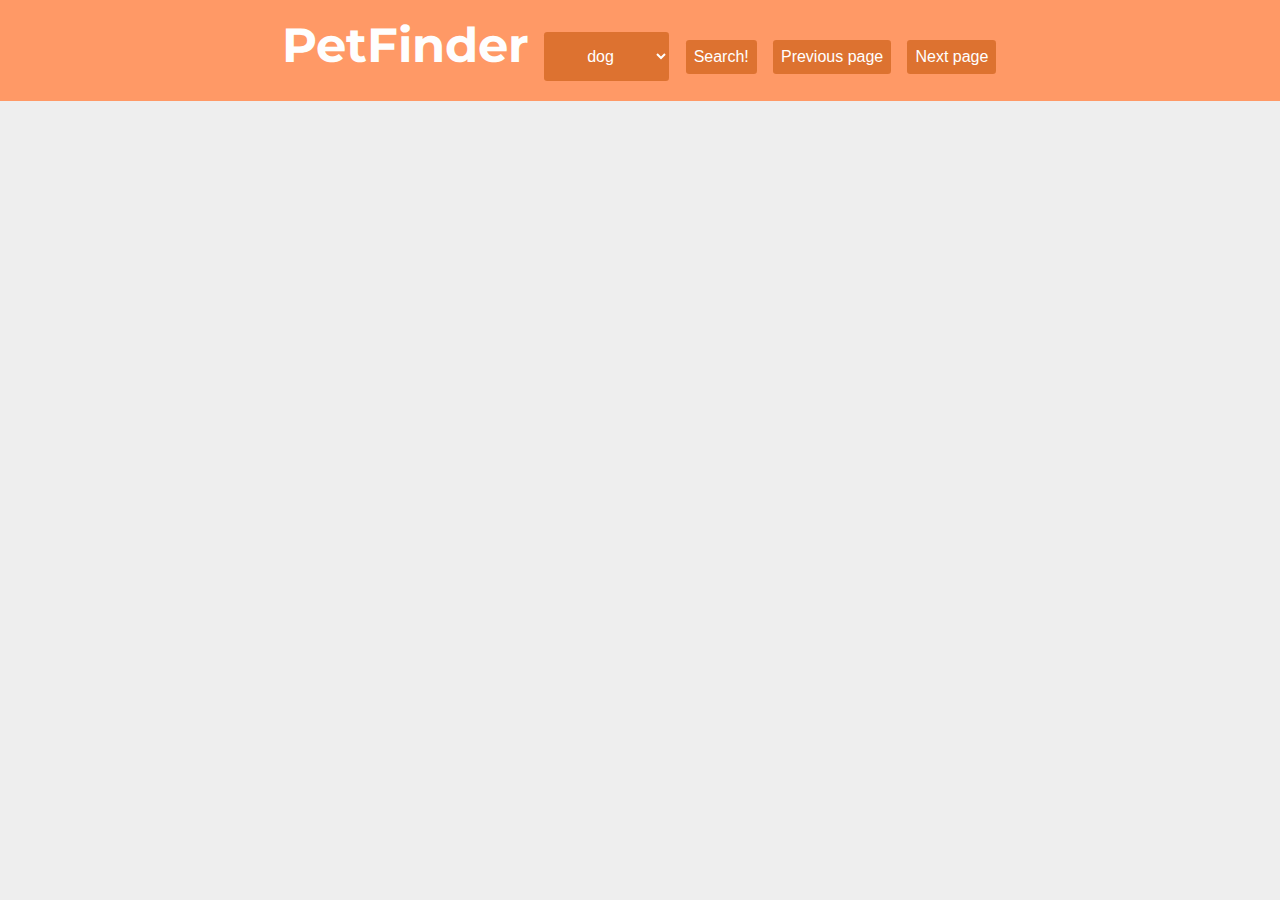
==== public/index.html @ 5fdf2efe "Added all files" ====
<!-- This is a static file -->
<!-- served from your routes in server.js -->

<!DOCTYPE html>
<html lang="en">
  <head>
    <meta charset="utf-8" />
    <meta name="description" content="A sample pwa weather app" />
    <meta name="theme-color" content="#2F3BA2" />
    <meta name="viewport" content="width=device-width, initial-scale=1.0" />
    <title>PetFinder</title>
    <link rel="stylesheet" type="text/css" href="style.css" />
    <link
      rel="icon"
      href="https://cdn.glitch.com/4d51b0c0-be32-4c64-b4f6-1f636ebcfef4%2Ffavicon.ico?v=1575392834525"
      type="image/x-icon"
    />
    <link
      href="https://fonts.googleapis.com/css?family=Montserrat|Patrick+Hand&display=swap"
      rel="stylesheet"
    />
    <meta name="apple-mobile-web-app-capable" content="yes" />
    <meta name="apple-mobile-web-app-status-bar-style" content="black" />
    <meta name="apple-mobile-web-app-title" content="Weather PWA" />
    <link rel="apple-touch-icon" href="/images/icons/icon-152x152.png" />
    <link rel="apple-touch-icon" sizes="57x57" href="/apple-icon-57x57.png" />
    <link rel="apple-touch-icon" sizes="60x60" href="/apple-icon-60x60.png" />
    <link rel="apple-touch-icon" sizes="72x72" href="/apple-icon-72x72.png" />
    <link rel="apple-touch-icon" sizes="76x76" href="/apple-icon-76x76.png" />
    <link
      rel="apple-touch-icon"
      sizes="114x114"
      href="/apple-icon-114x114.png"
    />
    <link
      rel="apple-touch-icon"
      sizes="120x120"
      href="/apple-icon-120x120.png"
    />
    <link
      rel="apple-touch-icon"
      sizes="144x144"
      href="/apple-icon-144x144.png"
    />
    <link
      rel="apple-touch-icon"
      sizes="152x152"
      href="/apple-icon-152x152.png"
    />
    <link
      rel="apple-touch-icon"
      sizes="180x180"
      href="/apple-icon-180x180.png"
    />
  </head>
  <body>
    <div id="app-template">
      <div class="grid-container">
        <div id="header" class="header">
          <b>PetFinder</b>
          <select id="animal" class="categories">
            <option id="dog" value="dog" class="options">dog</option>
            <option id="cat" value="cat" class="options">cat</option>
            <option value="bird" class="options">bird</option>
            <option value="rabbit" class="options">rabbit</option>
          </select>
          <button id="search" onclick="getInformation()">
            Search!
          </button>
          <button onclick="previousPage()">
            Previous page
          </button>
          <button onclick="nextPage()">
            Next page
          </button>
        </div>

        <div class="first grid">
          <div id="one" class="card hidden">
            <h1 id="name">f</h1>
            <div id="backup">
              <img
                id="picture"
                alt="Potential Pet"
                src="https://docs.google.com/drawings/d/e/2PACX-1vSAPQdNyag5Bc3F0BToLMoFO6M2BQHDTm1R44leH0hRXRHoTHVC009jt8tGt4tIvcSV-9IrPp6v5kl6/pub?w=852&h=711"
              />
            </div>
            <p id="breed"></p>
            <p id="gender"></p>
            <p id="location"></p>
            <a id="url" href="https://www.petfinder.com/"></a>
          </div>
        </div>
        <div class="second grid">
          <div id="two" class="card hidden">
            <h1 id="name2">f</h1>
            <div id="backup2">
              <img
                id="picture2"
                alt="Potential Pet"
                src="https://docs.google.com/drawings/d/e/2PACX-1vSAPQdNyag5Bc3F0BToLMoFO6M2BQHDTm1R44leH0hRXRHoTHVC009jt8tGt4tIvcSV-9IrPp6v5kl6/pub?w=852&h=711"
              />
            </div>
            <p id="breed2"></p>
            <p id="gender2"></p>
            <p id="location2"></p>
            <a id="url2" href="https://www.petfinder.com/"></a>
          </div>
        </div>
        <div class="third grid">
          <div id="three" class="card hidden">
            <h1 id="name3">f</h1>
            <div id="backup3">
              <img
                id="picture3"
                alt="Potential Pet"
                src="https://docs.google.com/drawings/d/e/2PACX-1vSAPQdNyag5Bc3F0BToLMoFO6M2BQHDTm1R44leH0hRXRHoTHVC009jt8tGt4tIvcSV-9IrPp6v5kl6/pub?w=852&h=711"
              />
            </div>
            <p id="breed3"></p>
            <p id="gender3"></p>
            <p id="location3"></p>
            <a id="url3" href="https://www.petfinder.com/"></a>
          </div>
        </div>
        <div class="fourth grid">
          <div id="four" class="card hidden">
            <h1 id="name4">f</h1>
            <div id="backup4">
              <img
                id="picture4"
                alt="Potential Pet"
                src="https://docs.google.com/drawings/d/e/2PACX-1vSAPQdNyag5Bc3F0BToLMoFO6M2BQHDTm1R44leH0hRXRHoTHVC009jt8tGt4tIvcSV-9IrPp6v5kl6/pub?w=852&h=711"
              />
            </div>
            <p id="breed4"></p>
            <p id="gender4"></p>
            <p id="location4"></p>
            <a id="url4" href="https://www.petfinder.com/"></a>
          </div>
        </div>
        <div class="fifth grid">
          <div id="five" class="card hidden">
            <h1 id="name5">f</h1>
            <div id="backup5">
              <img
                id="picture5"
                alt="Potential Pet"
                src="https://docs.google.com/drawings/d/e/2PACX-1vSAPQdNyag5Bc3F0BToLMoFO6M2BQHDTm1R44leH0hRXRHoTHVC009jt8tGt4tIvcSV-9IrPp6v5kl6/pub?w=852&h=711"
              />
            </div>
            <p id="breed5"></p>
            <p id="gender5"></p>
            <p id="location5"></p>
            <a id="url5" href="https://www.petfinder.com/"></a>
          </div>
        </div>
        <div class="sixth grid">
          <div id="six" class="card hidden">
            <h1 id="name6">f</h1>
            <div id="backup6">
              <img
                id="picture6"
                alt="Potential Pet"
                src="https://docs.google.com/drawings/d/e/2PACX-1vSAPQdNyag5Bc3F0BToLMoFO6M2BQHDTm1R44leH0hRXRHoTHVC009jt8tGt4tIvcSV-9IrPp6v5kl6/pub?w=852&h=711"
              />
            </div>
            <p id="breed6"></p>
            <p id="gender6"></p>
            <p id="location6"></p>
            <a id="url6" href="https://www.petfinder.com/"></a>
          </div>
        </div>
        <div class="seventh grid">
          <div id="seven" class="card hidden">
            <h1 id="name7">f</h1>
            <div id="backup7">
              <img
                id="picture7"
                alt="Potential Pet"
                src="https://docs.google.com/drawings/d/e/2PACX-1vSAPQdNyag5Bc3F0BToLMoFO6M2BQHDTm1R44leH0hRXRHoTHVC009jt8tGt4tIvcSV-9IrPp6v5kl6/pub?w=852&h=711"
              />
            </div>
            <p id="breed7"></p>
            <p id="gender7"></p>
            <p id="location7"></p>
            <a id="url7" href="https://www.petfinder.com/"></a>
          </div>
        </div>
        <div class="eighth grid">
          <div id="eight" class="card hidden">
            <h1 id="name8">f</h1>
            <div id="backup8">
              <img
                id="picture8"
                alt="Potential Pet"
                src="https://docs.google.com/drawings/d/e/2PACX-1vSAPQdNyag5Bc3F0BToLMoFO6M2BQHDTm1R44leH0hRXRHoTHVC009jt8tGt4tIvcSV-9IrPp6v5kl6/pub?w=852&h=711"
              />
            </div>
            <p id="breed8"></p>
            <p id="gender8"></p>
            <p id="location8"></p>
            <a id="url8" href="https://www.petfinder.com/"></a>
          </div>
        </div>
      </div>
    </div>
    <script src="client.js"></script>
  </body>
</html>
---- public/style.css ----
body {
  margin: 0;
  padding: 0;
  background: #EEE;
  font-family: "Montserrat", sans-serif;
}

.card {
  text-align: center;
  background-color: #fff;
  width: 80%;
  margin: 0;
  position: relative;
  top: 50%;
  left: 50%;
  transform: translate(-50%, -50%);
}

.grid {
  height: 100%;
  text-align: center;
  margin: 0;
  position: relative;
  top: 50%;
  left: 50%;
  transform: translate(-50%, -50%);
}

.hidden {
  display: none;
}

.unhidden {
  display: block;
}

.header {
  font-family: "Montserrat", sans-serif;
color: #FEFEFE;
  font-size: 3rem;
  padding: 1rem;
  grid-area: header;
  background-color: #FF9966;
  text-align: center;
}

button {
  font-size: 1rem;
  background-color: #DD7230;
  border: none;
  color: #fff;
  padding: .5rem;
  text-align: center;
  text-decoration: none;
  display: inline-block;
  margin: .1rem;
  cursor: pointer;
  border-radius:.2rem;
}

select{
    font-size: 1rem;
  background-color: #DD7230;
  border: none;
  color: #fff;
  padding: 15px 32px;
  text-align: center;
  text-decoration: none;
  display: inline-block;
  margin: 4px 2px;
  cursor: pointer;
  border-radius:.2rem;
}

a {
  color: black;
  text-decoration: none;
}

a:hover {
  text-decoration: underline;
}

img{
  width:70%;
}

.card {
  border: solid thin white;
  border-radius: 5px;
  padding-bottom:2rem;
  color:#161925;
  background-color: #FEFEFE;
}

.first {
  grid-area: first;
}

.second {
  grid-area: second;
}

.third {
  grid-area: third;
}

.fourth {
  grid-area: fourth;
}

.fifth {
  grid-area: fifth;
}

.sixth {
  grid-area: sixth;
}

.seventh {
  grid-area: seventh;
}

.eighth {
  grid-area: eighth;
}

/* Responsive layout - makes the three columns stack on top of each other instead of next to each other */
.grid-container {
  display: grid;
  grid-template-areas:
    "header header header header"
    "first first first first"
    "second second second second"
    "third third third third"
    "fourth fourth fourth fourth"
    "fifth fifth fifth fifth"
    "sixth sixth sixth sixth"
    "seventh seventh seventh seventh"
    "eighth eighth eighth eighth";


row-gap: 2rem;
}

/* The grid container */
@media only screen and (min-width: 600px) {
  .grid-container {
    grid-template-areas:
      "header header header header"
      "first second third fourth"
      "fifth sixth seventh eighth";

    grid-template-columns: repeat(4, 25%);
    /* grid-column-gap: 10px; - if you want gap between the columns */
  }
}
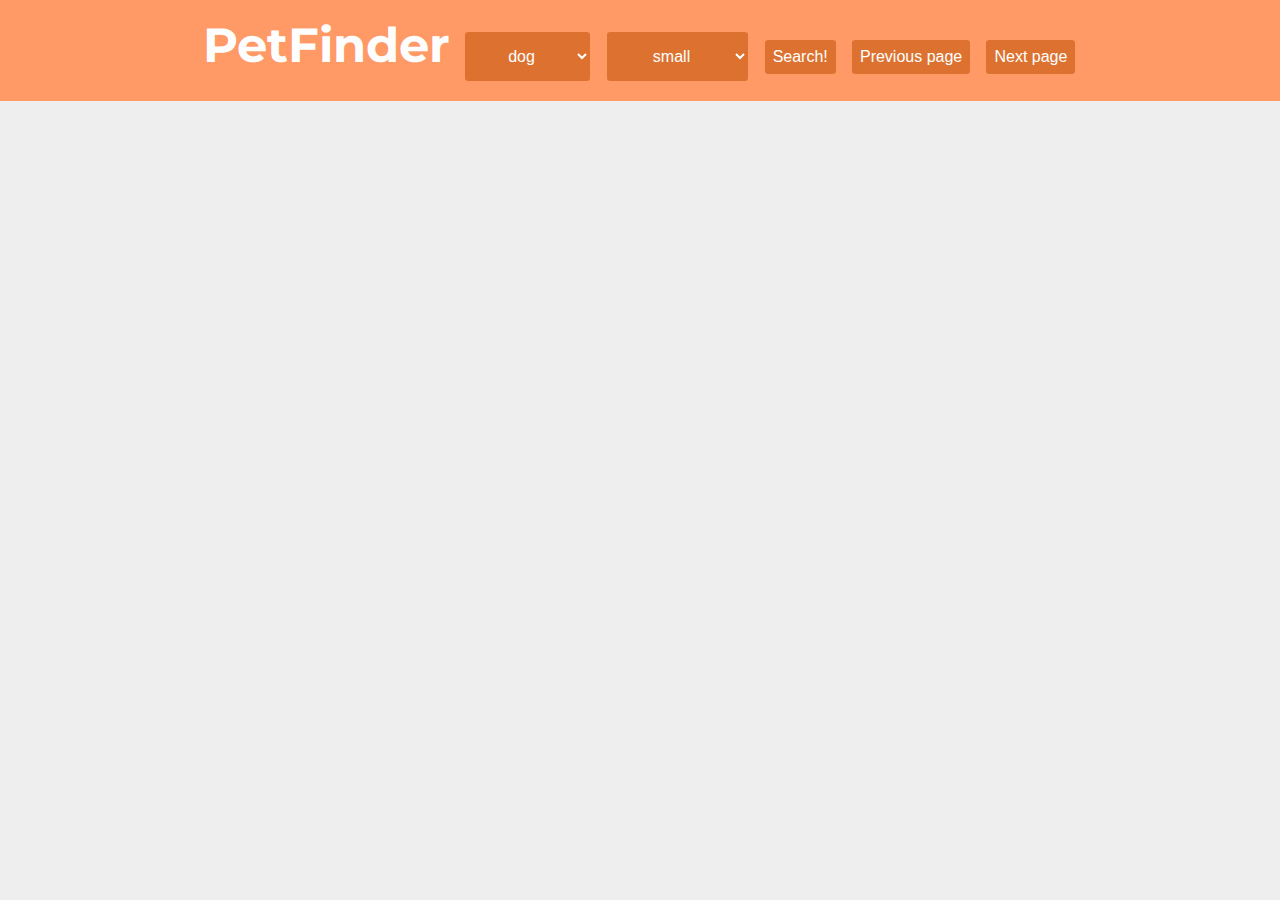
==== commit cb867ae3: "Add files via upload" ====
--- a/public/index.html
+++ b/public/index.html
@@ -9,6 +9,7 @@
     <meta name="theme-color" content="#2F3BA2" />
     <meta name="viewport" content="width=device-width, initial-scale=1.0" />
     <title>PetFinder</title>
+    <link rel="manifest" href="/manifest.json" />
     <link rel="stylesheet" type="text/css" href="style.css" />
     <link
       rel="icon"
@@ -23,46 +24,23 @@
     <meta name="apple-mobile-web-app-status-bar-style" content="black" />
     <meta name="apple-mobile-web-app-title" content="Weather PWA" />
     <link rel="apple-touch-icon" href="/images/icons/icon-152x152.png" />
-    <link rel="apple-touch-icon" sizes="57x57" href="/apple-icon-57x57.png" />
-    <link rel="apple-touch-icon" sizes="60x60" href="/apple-icon-60x60.png" />
-    <link rel="apple-touch-icon" sizes="72x72" href="/apple-icon-72x72.png" />
-    <link rel="apple-touch-icon" sizes="76x76" href="/apple-icon-76x76.png" />
-    <link
-      rel="apple-touch-icon"
-      sizes="114x114"
-      href="/apple-icon-114x114.png"
-    />
-    <link
-      rel="apple-touch-icon"
-      sizes="120x120"
-      href="/apple-icon-120x120.png"
-    />
-    <link
-      rel="apple-touch-icon"
-      sizes="144x144"
-      href="/apple-icon-144x144.png"
-    />
-    <link
-      rel="apple-touch-icon"
-      sizes="152x152"
-      href="/apple-icon-152x152.png"
-    />
-    <link
-      rel="apple-touch-icon"
-      sizes="180x180"
-      href="/apple-icon-180x180.png"
-    />
   </head>
   <body>
     <div id="app-template">
       <div class="grid-container">
         <div id="header" class="header">
           <b>PetFinder</b>
-          <select id="animal" class="categories">
-            <option id="dog" value="dog" class="options">dog</option>
-            <option id="cat" value="cat" class="options">cat</option>
+          <select aria-label="randomLabel" id="animal" class="categories">
+            <option value="dog" class="options">dog</option>
+            <option value="cat" class="options">cat</option>
             <option value="bird" class="options">bird</option>
             <option value="rabbit" class="options">rabbit</option>
+          </select>
+          <select aria-label="randmLabel2" id="size" class="categories">
+            <option value="small" class="options">small</option>
+            <option value="medium" class="options">medium</option>
+            <option value="large" class="options">large</option>
+            <option value="xlarge" class="options">xlarge</option>
           </select>
           <button id="search" onclick="getInformation()">
             Search!
@@ -205,6 +183,7 @@
         </div>
       </div>
     </div>
+    <script src="addServiceWorker.js"></script>
     <script src="client.js"></script>
   </body>
 </html>
